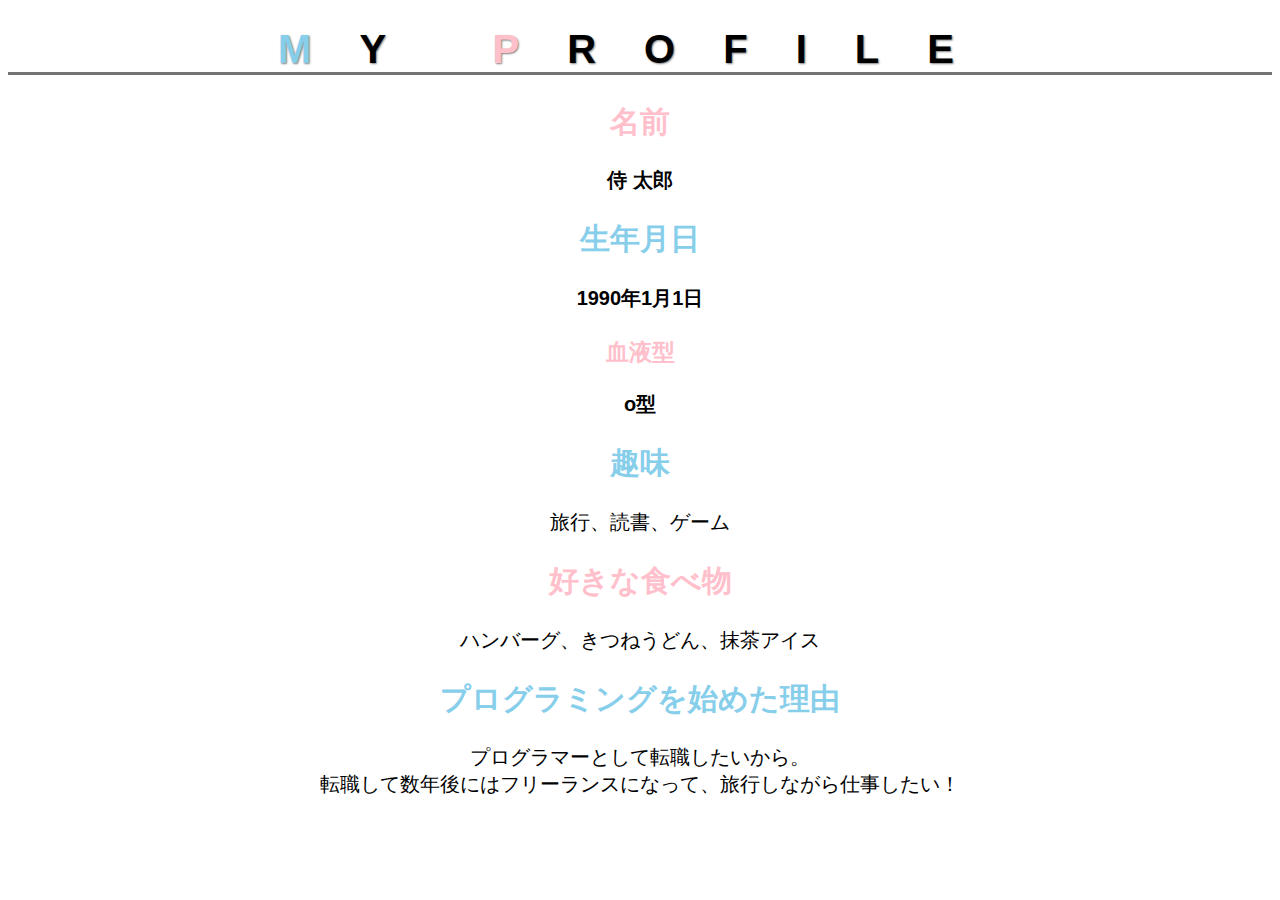
==== kadai_014/kadai_014.html @ beff5f75 "Add files via upload" ====
<!Doctype html>
<html>
    <head>
        <title>14章課題</title>
        <meta name="description" content="このページは14章の課題です。">
        <meta charset="utf-8">
    </head>
    <link rel="stylesheet" href="style.css">
    <body>
       <h1 id="first-heading"><span class="text-skyblue">M</span>Y <span class="text-pink">P</span>ROFILE </h1>
    <div id="parent">   
       <h2 class="text-pink">名前</h2> 
       <p class="child">侍 太郎</p>
       <h2 class="text-skyblue">生年月日</h2>
       <p class="child">1990年1月1日</p>
       <h3 class="text-pink">血液型</h3>
       <p class="child">o型</p>
    </div>
       <h2 class="text-skyblue">趣味</h2>
       <p>旅行、読書、ゲーム</p>
       <h2 class="text-pink">好きな食べ物</h2>
       <p>ハンバーグ、きつねうどん、抹茶アイス</p>
       <h2 class="text-skyblue">プログラミングを始めた理由</h2>
       <p>プログラマーとして転職したいから。<br>転職して数年後にはフリーランスになって、旅行しながら仕事したい！</p>
　　</body>
</html>
---- kadai_014/style.css ----
.text-skyblue{
    color:skyblue;
}
.text-pink{
    color:rgb(255,192,203)
}
body{
    font-family:"Arial", "Meiryo", sans-serif;
    font-size:20px;
    text-align:center;
}

#first-heading{
font-size:40px;
letter-spacing:1.2em;
text-shadow:1px 1px 2px gray;
border-bottom:solid 3px rgb(115,115,114);
font-family:"Josefin Sans",sans-serif;
}
#parent p{
    font-weight:bold;
}
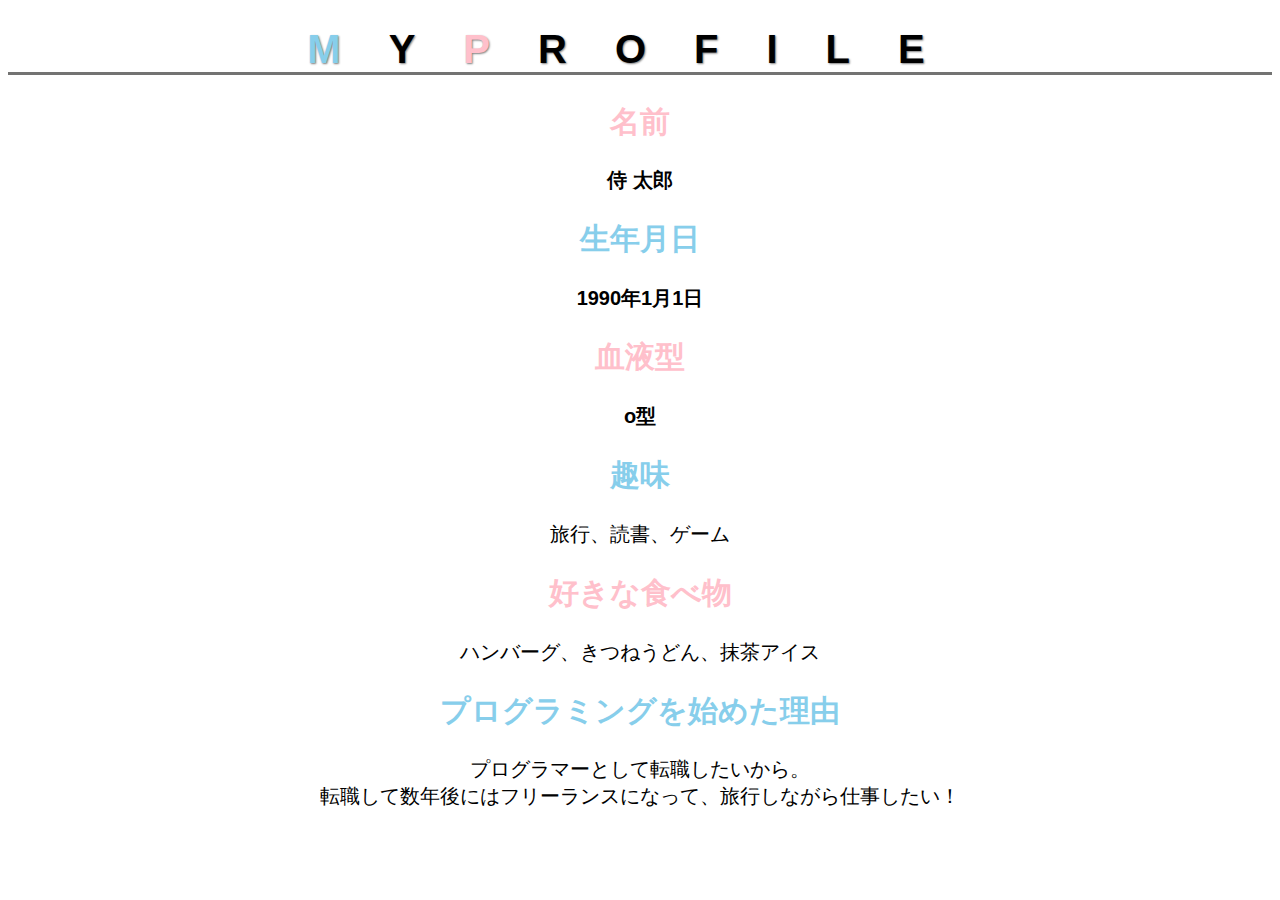
==== commit 117c2d4e: "Add files via upload" ====
--- a/kadai_014/kadai_014.html
+++ b/kadai_014/kadai_014.html
@@ -6,14 +6,14 @@
         <meta charset="utf-8">
     </head>
     <link rel="stylesheet" href="style.css">
-    <body>
-       <h1 id="first-heading"><span class="text-skyblue">M</span>Y <span class="text-pink">P</span>ROFILE </h1>
+<body>
+       <h1 id="first-heading"><span class="text-skyblue">M</span>Y<span class="text-pink">P</span>ROFILE </h1>
     <div id="parent">   
        <h2 class="text-pink">名前</h2> 
        <p class="child">侍 太郎</p>
        <h2 class="text-skyblue">生年月日</h2>
        <p class="child">1990年1月1日</p>
-       <h3 class="text-pink">血液型</h3>
+       <h2 class="text-pink">血液型</h2>
        <p class="child">o型</p>
     </div>
        <h2 class="text-skyblue">趣味</h2>
@@ -22,7 +22,5 @@
        <p>ハンバーグ、きつねうどん、抹茶アイス</p>
        <h2 class="text-skyblue">プログラミングを始めた理由</h2>
        <p>プログラマーとして転職したいから。<br>転職して数年後にはフリーランスになって、旅行しながら仕事したい！</p>
-　　</body>
-</html>
-
-
+ </body>
+</html>